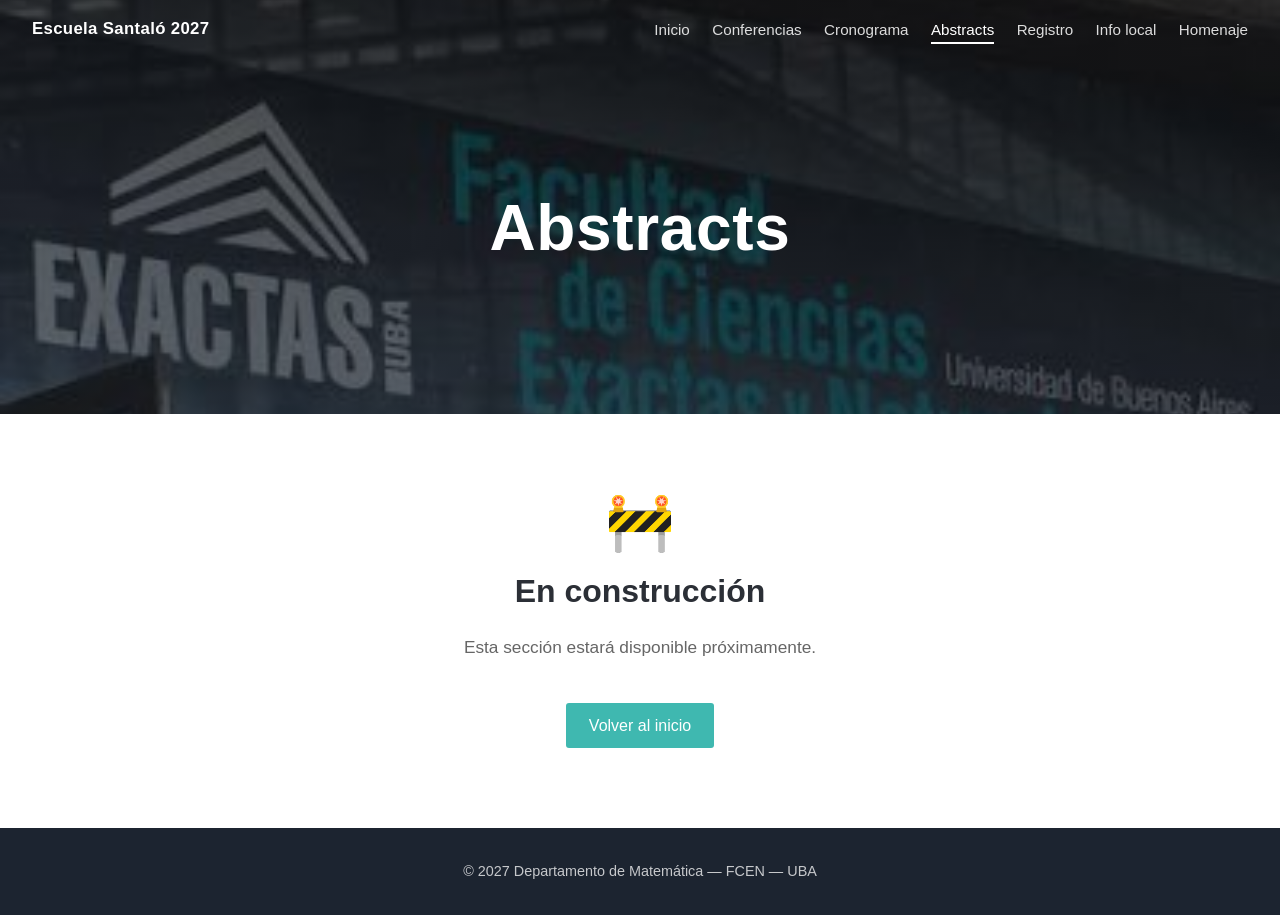
==== abstracts.html @ eb423d23 "Sitio inicial de la Escuela Santaló 2027 — Análisis Funcional Co-Authored-By: Claude Opus 5.5 <norep" ====
<!DOCTYPE html>
<html lang="es">
<head>
  <meta charset="utf-8">
  <meta name="viewport" content="width=device-width, initial-scale=1">
  <title>Abstracts — Escuela Santaló 2027</title>
  <link rel="stylesheet" href="assets/estilo.css">
</head>
<body>
  <header class="barra">
    <a class="marca" href="index.html">Escuela Santaló 2027</a>
    <nav>
      <ul class="menu">
        <li><a href="index.html">Inicio</a></li>
        <li><a href="conferencias.html">Conferencias</a></li>
        <li><a href="cronograma.html">Cronograma</a></li>
        <li><a href="abstracts.html" aria-current="page">Abstracts</a></li>
        <li><a href="registro.html">Registro</a></li>
        <li><a href="info-local.html">Info local</a></li>
        <li><a href="homenaje.html">Homenaje</a></li>
      </ul>
    </nav>
  </header>

  <section class="portada chica">
    <div>
      <h1>Abstracts</h1>
    </div>
  </section>

  <main class="construccion">
    <div class="icono">🚧</div>
    <h2>En construcción</h2>
    <p>Esta sección estará disponible próximamente.</p>
    <a class="boton" href="index.html">Volver al inicio</a>
  </main>

  <footer>
    © 2027 Departamento de Matemática — FCEN — UBA
  </footer>
</body>
</html>
---- assets/estilo.css ----
:root {
  --acento: #3fb8b0;
  --oscuro: #1c2430;
  --texto: #2b2f36;
  --gris: #f4f5f7;
}

* { box-sizing: border-box; }

html, body {
  margin: 0;
  padding: 0;
  font-family: "Open Sans", "Helvetica Neue", Arial, sans-serif;
  color: var(--texto);
  background: #fff;
  line-height: 1.6;
}

a { color: var(--acento); }

/* ---------- Barra de navegación ---------- */
.barra {
  position: absolute;
  top: 0; left: 0; right: 0;
  z-index: 10;
  display: flex;
  align-items: center;
  justify-content: space-between;
  flex-wrap: wrap;
  gap: 0.5rem 1.5rem;
  padding: 1rem 2rem;
}

.marca {
  color: #fff;
  font-weight: 600;
  font-size: 1.05rem;
  text-decoration: none;
  letter-spacing: 0.02em;
}

.menu {
  display: flex;
  flex-wrap: wrap;
  gap: 0.25rem 1.4rem;
  list-style: none;
  margin: 0;
  padding: 0;
}

.menu a {
  color: rgba(255, 255, 255, 0.85);
  text-decoration: none;
  font-size: 0.95rem;
  padding-bottom: 4px;
  border-bottom: 2px solid transparent;
}

.menu a:hover { color: #fff; }

.menu a[aria-current="page"] {
  color: #fff;
  border-bottom-color: #fff;
}

/* ---------- Portada ---------- */
.portada {
  position: relative;
  min-height: 100vh;
  display: flex;
  align-items: center;
  justify-content: center;
  text-align: center;
  color: #fff;
  padding: 7rem 1.5rem 4rem;
  background:
    linear-gradient(rgba(10, 16, 24, 0.55), rgba(10, 16, 24, 0.65)),
    url("fondo.png") center / cover no-repeat;
}

.portada.chica { min-height: 46vh; }

.portada h1 {
  font-size: clamp(2.2rem, 6vw, 4rem);
  font-weight: 700;
  margin: 0 0 0.4rem;
  letter-spacing: 0.01em;
}

.portada .subtitulo {
  font-size: clamp(1.3rem, 3vw, 2rem);
  font-weight: 300;
  margin: 0 0 1.6rem;
}

.portada .institucion {
  font-size: 1.1rem;
  margin: 0;
}

.portada .fecha {
  display: inline-block;
  margin-top: 0.8rem;
  font-size: 1.15rem;
  font-weight: 600;
  padding: 0.45rem 1.2rem;
  border: 1px solid rgba(255, 255, 255, 0.7);
  border-radius: 3px;
}

/* ---------- Contenido ---------- */
main {
  max-width: 820px;
  margin: 0 auto;
  padding: 4rem 1.5rem;
}

main p { font-size: 1.08rem; }

.construccion {
  text-align: center;
  padding: 5rem 1.5rem;
}

.construccion .icono {
  font-size: 3.5rem;
  line-height: 1;
}

.construccion h2 {
  font-size: 2rem;
  margin: 1rem 0 0.5rem;
}

.construccion p { color: #666; }

.boton {
  display: inline-block;
  margin-top: 1.5rem;
  padding: 0.6rem 1.4rem;
  background: var(--acento);
  color: #fff;
  text-decoration: none;
  border-radius: 3px;
}

.boton:hover { filter: brightness(0.92); }

/* ---------- Pie ---------- */
footer {
  background: var(--oscuro);
  color: rgba(255, 255, 255, 0.75);
  text-align: center;
  font-size: 0.9rem;
  padding: 2rem 1rem;
}

@media (max-width: 700px) {
  .barra { position: static; background: var(--oscuro); padding: 1rem; }
  .portada { padding-top: 4rem; }
}
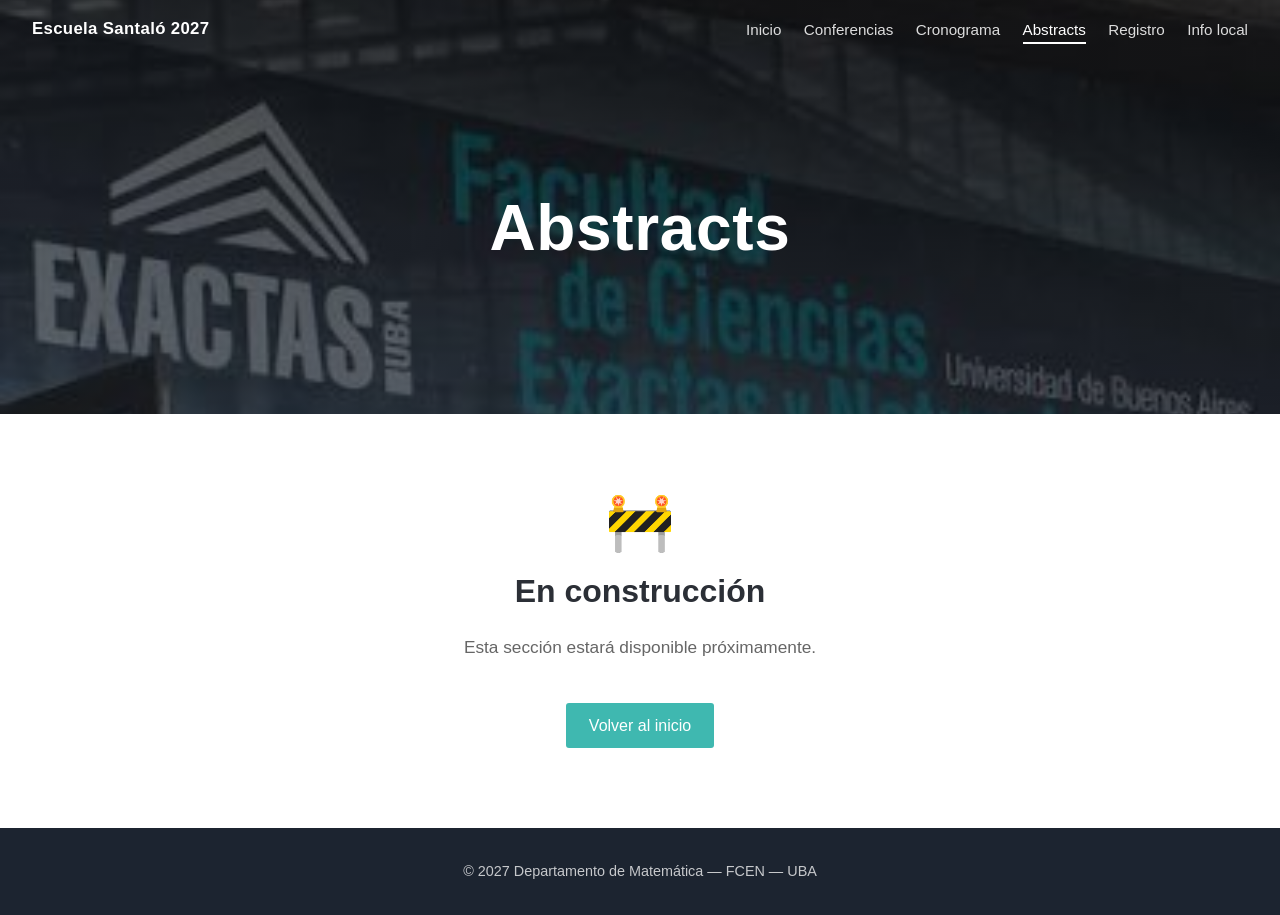
==== commit 9052edc2: "Quitar Homenaje, nuevo texto de inicio y foto de Santaló Co-Authored-By: Claude Opus 5.5 <noreply@an" ====
--- a/abstracts.html
+++ b/abstracts.html
@@ -17,7 +17,6 @@
         <li><a href="abstracts.html" aria-current="page">Abstracts</a></li>
         <li><a href="registro.html">Registro</a></li>
         <li><a href="info-local.html">Info local</a></li>
-        <li><a href="homenaje.html">Homenaje</a></li>
       </ul>
     </nav>
   </header>
--- a/assets/estilo.css
+++ b/assets/estilo.css
@@ -87,6 +87,16 @@
   letter-spacing: 0.01em;
 }
 
+.portada .foto {
+  display: block;
+  width: 130px;
+  height: auto;
+  margin: 0.6rem auto 1.2rem;
+  border: 3px solid rgba(255, 255, 255, 0.85);
+  border-radius: 4px;
+  box-shadow: 0 4px 16px rgba(0, 0, 0, 0.45);
+}
+
 .portada .subtitulo {
   font-size: clamp(1.3rem, 3vw, 2rem);
   font-weight: 300;
